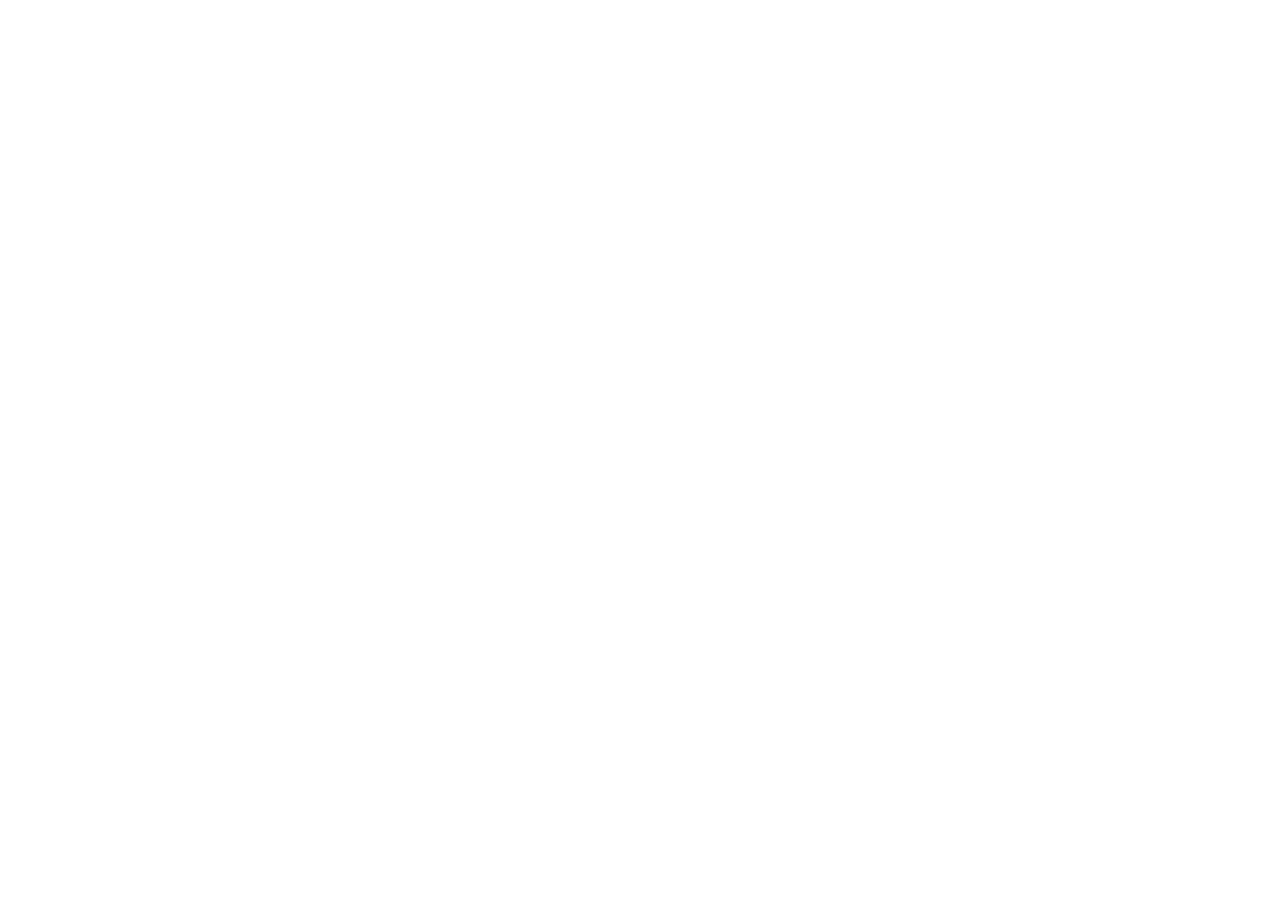
==== index.html @ b69b6c25 "Creacion de CRUD 1.0.1" ====
<!DOCTYPE html>
<html lang="en">
  <head>
    <meta charset="UTF-8" />
    <meta http-equiv="X-UA-Compatible" content="IE=edge" />
    <meta name="viewport" content="width=device-width, initial-scale=1.0" />
    <title>INDEX</title>
  </head>
  <body></body>
</html>
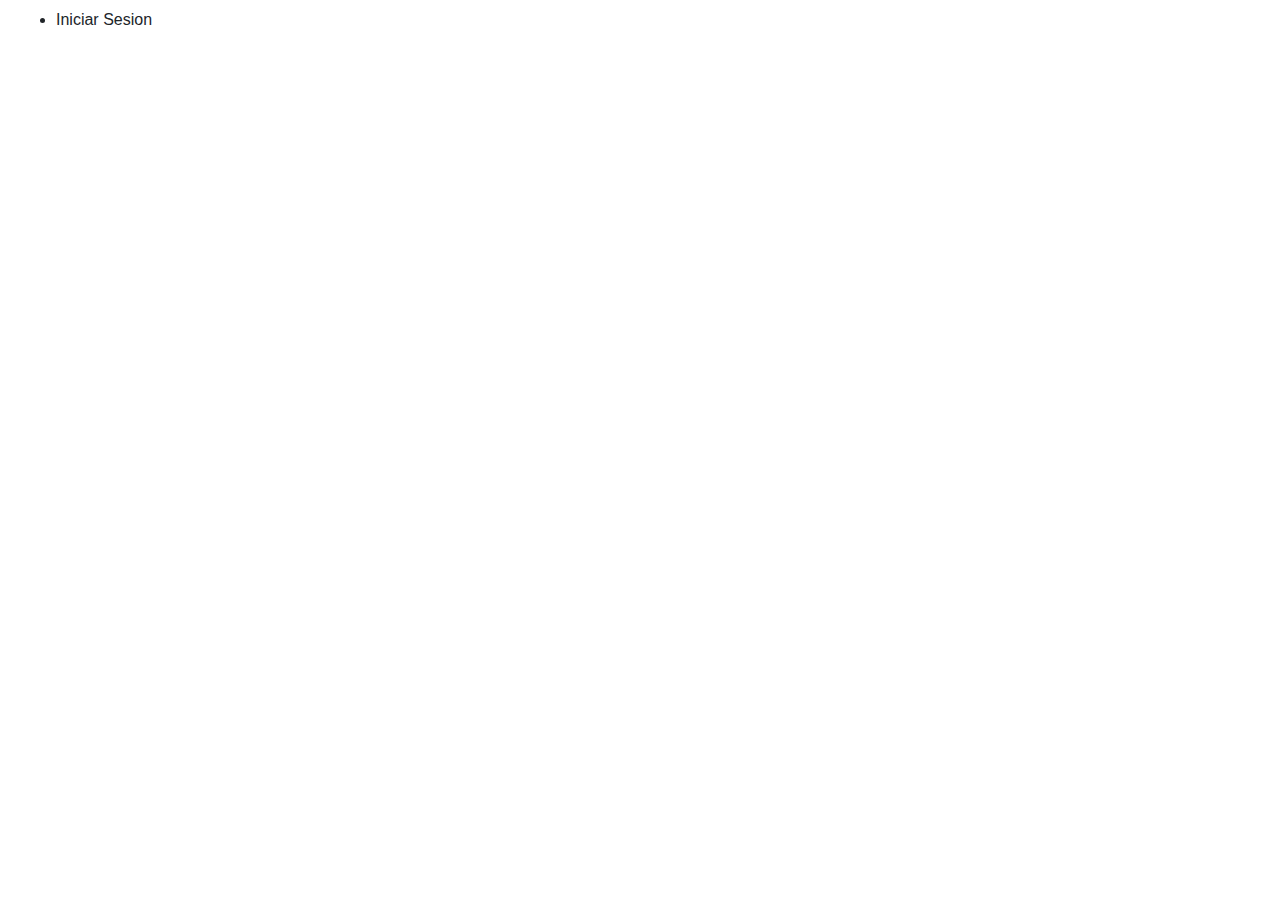
==== commit e081c550: "Agrego clases correspondientes y efectuo el index" ====
--- a/index.html
+++ b/index.html
@@ -4,7 +4,17 @@
     <meta charset="UTF-8" />
     <meta http-equiv="X-UA-Compatible" content="IE=edge" />
     <meta name="viewport" content="width=device-width, initial-scale=1.0" />
+    <link rel="stylesheet" href="css/bootstrap.css" />
+    <link rel="stylesheet" href="css/bootstrap.min.css" />
+    <script src="js/bootstrap.js"></script>
+    <script src="js/bootstrap.min.js"></script>
     <title>INDEX</title>
   </head>
-  <body></body>
+  <body>
+    <div class="navbar nav navbar-info">
+      <ul>
+        <li>Iniciar Sesion</li>
+      </ul>
+    </div>
+  </body>
 </html>
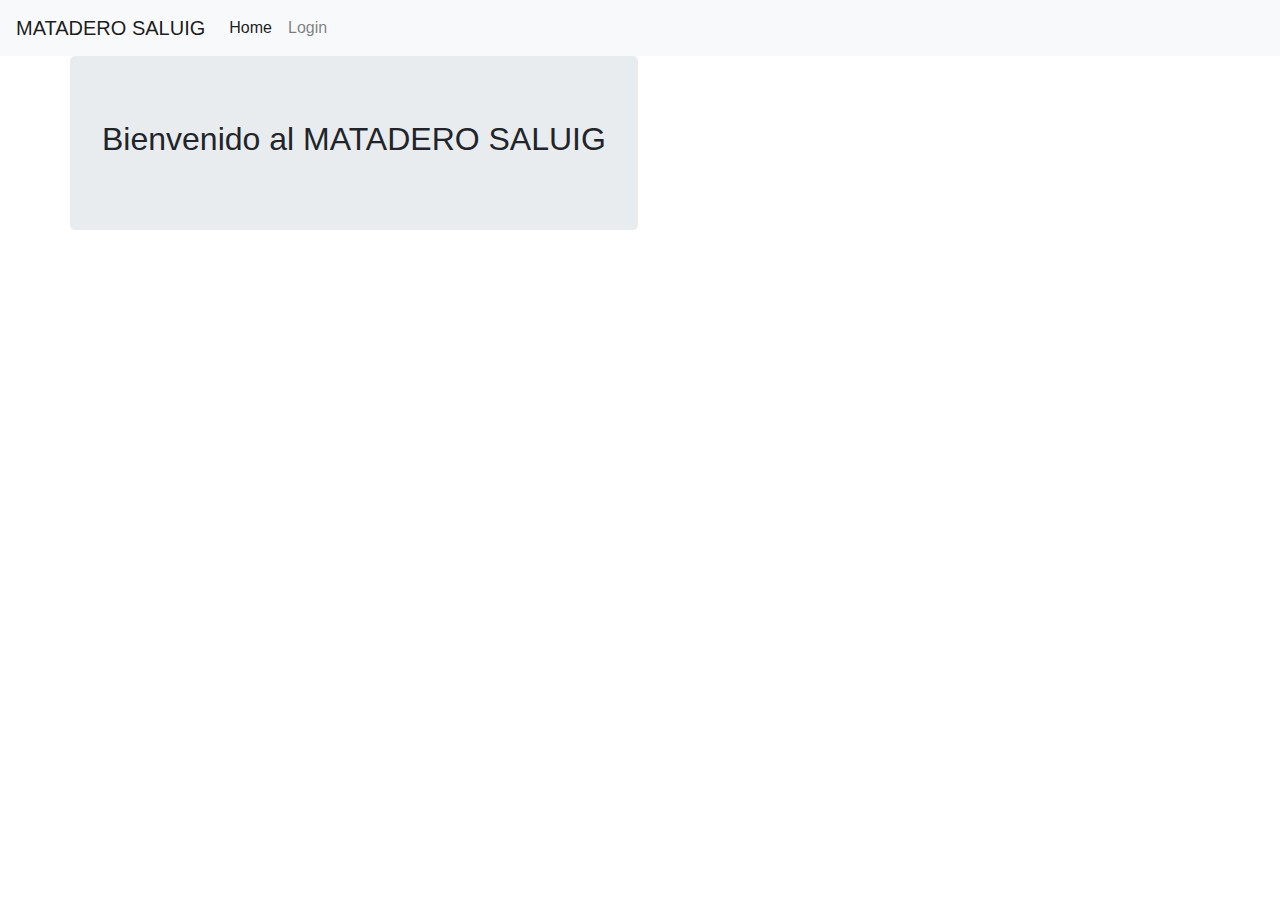
==== commit cddb9d5e: "Edicion del index" ====
--- a/index.html
+++ b/index.html
@@ -11,10 +11,35 @@
     <title>INDEX</title>
   </head>
   <body>
-    <div class="navbar nav navbar-info">
-      <ul>
-        <li>Iniciar Sesion</li>
-      </ul>
+    <nav class="navbar navbar-expand-lg navbar-light bg-light">
+      <a class="navbar-brand" href="#">MATADERO SALUIG</a>
+      <button
+        class="navbar-toggler"
+        type="button"
+        data-toggle="collapse"
+        data-target="#navbarNavAltMarkup"
+        aria-controls="navbarNavAltMarkup"
+        aria-expanded="false"
+        aria-label="Toggle navigation"
+      >
+        <span class="navbar-toggler-icon"></span>
+      </button>
+      <div class="collapse navbar-collapse" id="navbarNavAltMarkup">
+        <div class="navbar-nav">
+          <a class="nav-item nav-link active" href="#"
+            >Home <span class="sr-only">(current)</span></a
+          >
+          <a class="nav-item nav-link" href="#">Login</a>
+        </div>
+      </div>
+    </nav>
+    <!--Componentes de la pagina principal-->
+    <div class="container">
+      <div class="row">
+        <div class="jumbotron">
+          <h2>Bienvenido al MATADERO SALUIG</h2>
+        </div>
+      </div>
     </div>
   </body>
 </html>
